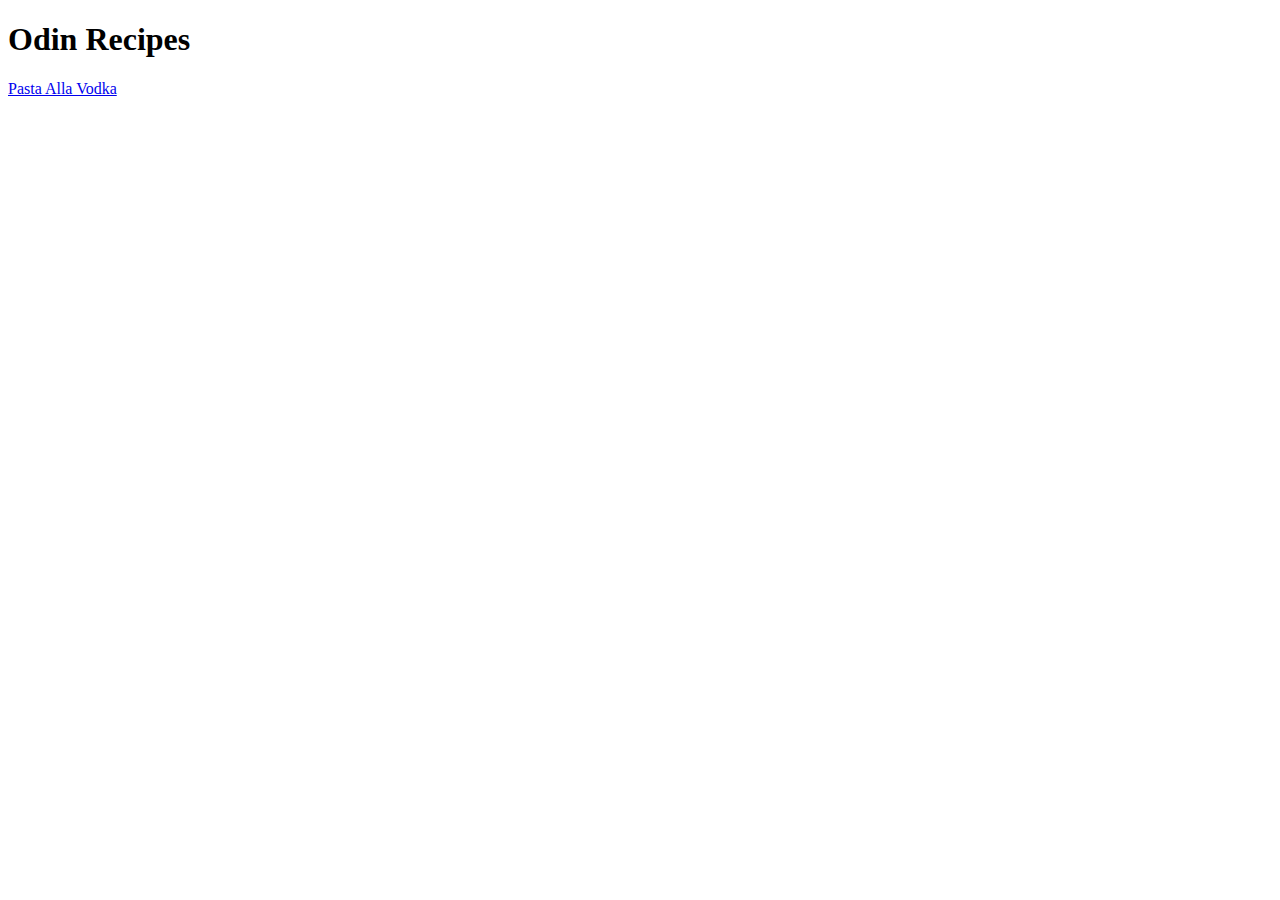
==== index.html @ 9cf5923a "Create index.html and two recipes." ====
<!DOCTYPE html>
<html lang="en">
<head>
  <meta charset="UTF-8">
  <meta name="viewport" content="width=device-width, initial-scale=1.0">
  <title>Odin Recipes</title>
</head>
<body>
  <h1>Odin Recipes</h1>
  <a href="recipes/pasta-alla-vodka.html">Pasta Alla Vodka</a>
</body>
</html>
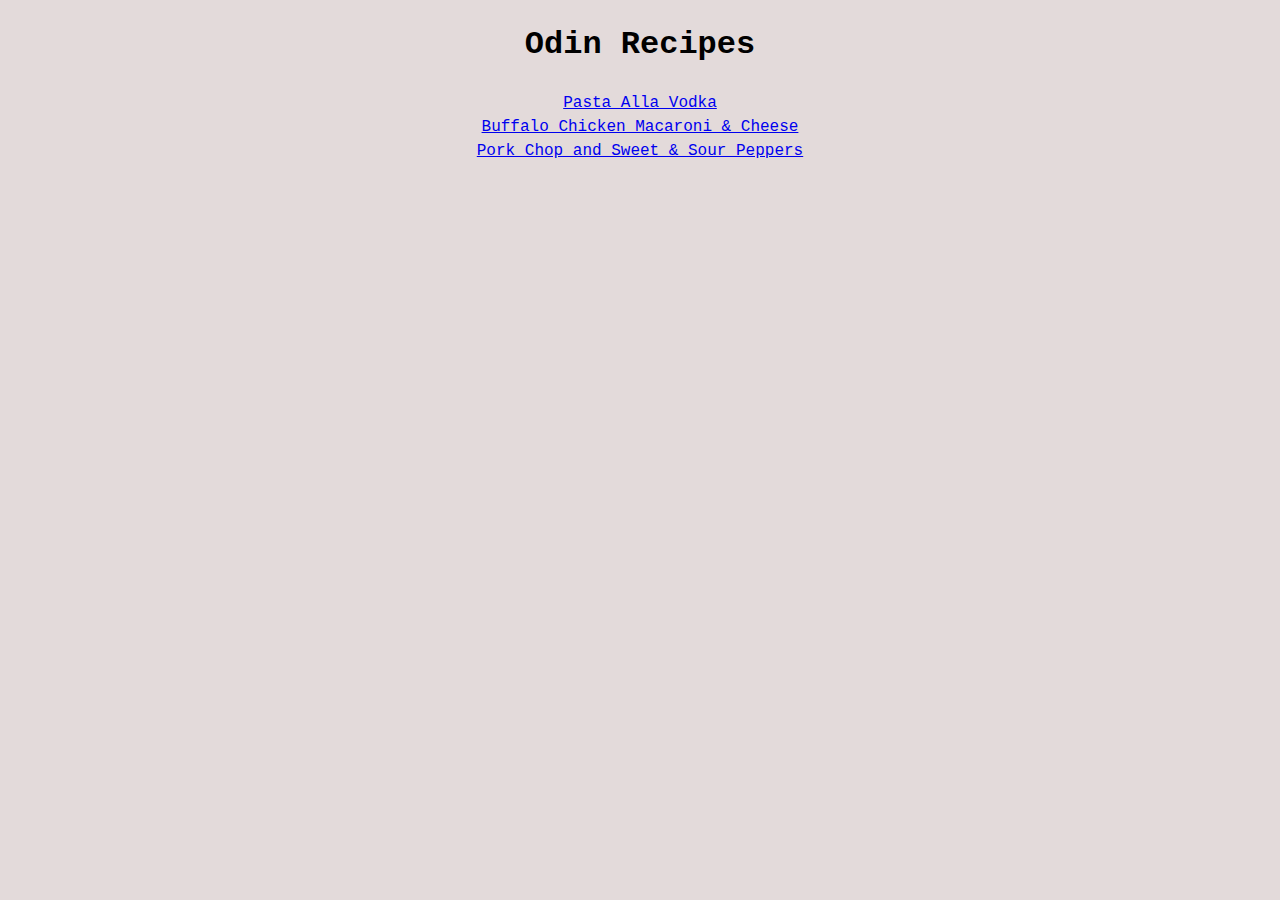
==== commit 704c2752: "Add stylesheet" ====
--- a/index.html
+++ b/index.html
@@ -4,9 +4,15 @@
   <meta charset="UTF-8">
   <meta name="viewport" content="width=device-width, initial-scale=1.0">
   <title>Odin Recipes</title>
+
+  <link rel="stylesheet" href="styles.css">
 </head>
 <body>
   <h1>Odin Recipes</h1>
   <a href="recipes/pasta-alla-vodka.html">Pasta Alla Vodka</a>
+  <br>
+  <a href="recipes/buffalo-chicken-mac-and-cheese.html">Buffalo Chicken Macaroni & Cheese</a>
+  <br>
+  <a href="recipes/pork-and-peppers.html">Pork Chop and Sweet & Sour Peppers</a>
 </body>
 </html>--- a/styles.css
+++ b/styles.css
@@ -0,0 +1,21 @@
+* {
+  text-align: center;
+  line-height: 1.5;
+  background-color: rgb(227, 218, 218);
+  font-family: 'Courier New', Courier, monospace;
+}
+
+img {
+  width: 750px;
+  height: auto;
+  border-radius: 25px;
+}
+
+li {
+  text-align: left;
+}
+
+br {
+  line-height: 1.5;
+}
+
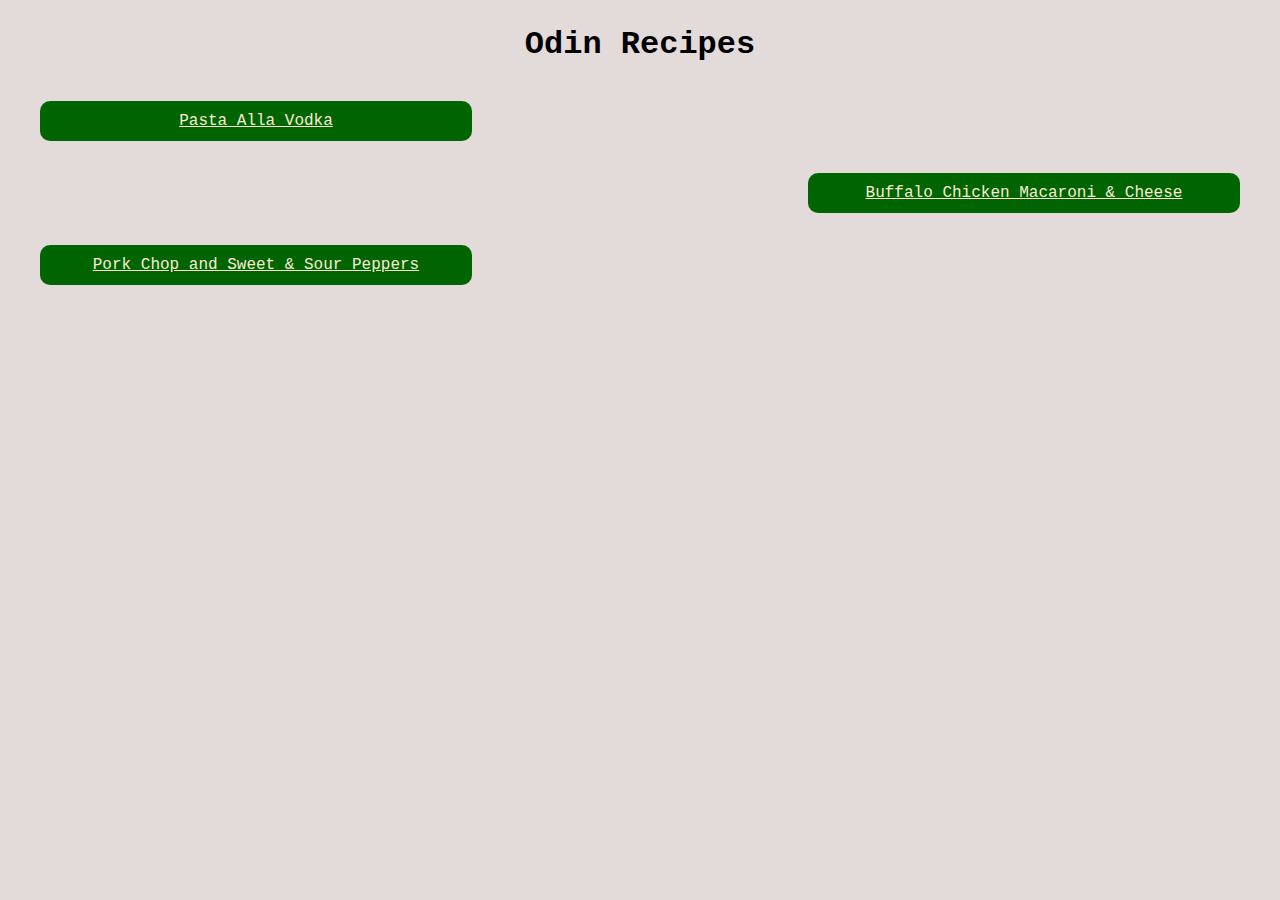
==== commit ed116fd3: "Update recipes css" ====
--- a/index.html
+++ b/index.html
@@ -9,10 +9,8 @@
 </head>
 <body>
   <h1>Odin Recipes</h1>
-  <a href="recipes/pasta-alla-vodka.html">Pasta Alla Vodka</a>
-  <br>
-  <a href="recipes/buffalo-chicken-mac-and-cheese.html">Buffalo Chicken Macaroni & Cheese</a>
-  <br>
-  <a href="recipes/pork-and-peppers.html">Pork Chop and Sweet & Sour Peppers</a>
+  <a class="item pasta-alla-vodka" href="recipes/pasta-alla-vodka.html">Pasta Alla Vodka</a>
+  <a class="item buffalo-chicken-mac-and-cheese" href="recipes/buffalo-chicken-mac-and-cheese.html">Buffalo Chicken Macaroni & Cheese</a>
+  <a class="item pork-and-peppers" href="recipes/pork-and-peppers.html">Pork Chop and Sweet & Sour Peppers</a>
 </body>
 </html>--- a/styles.css
+++ b/styles.css
@@ -19,3 +19,25 @@
   line-height: 1.5;
 }
 
+.item {
+  background-color: darkgreen;
+  color: antiquewhite;
+  margin: 32px;
+  padding: 8px;
+  border: 5px;
+  border-radius: 10px;
+  border-color: olivedrab;
+  display: block;
+}
+
+.pasta-alla-vodka {
+  margin-right: 800px;
+}
+
+.buffalo-chicken-mac-and-cheese {
+  margin-left: 800px;
+}
+
+.pork-and-peppers {
+  margin-right: 800px;
+}